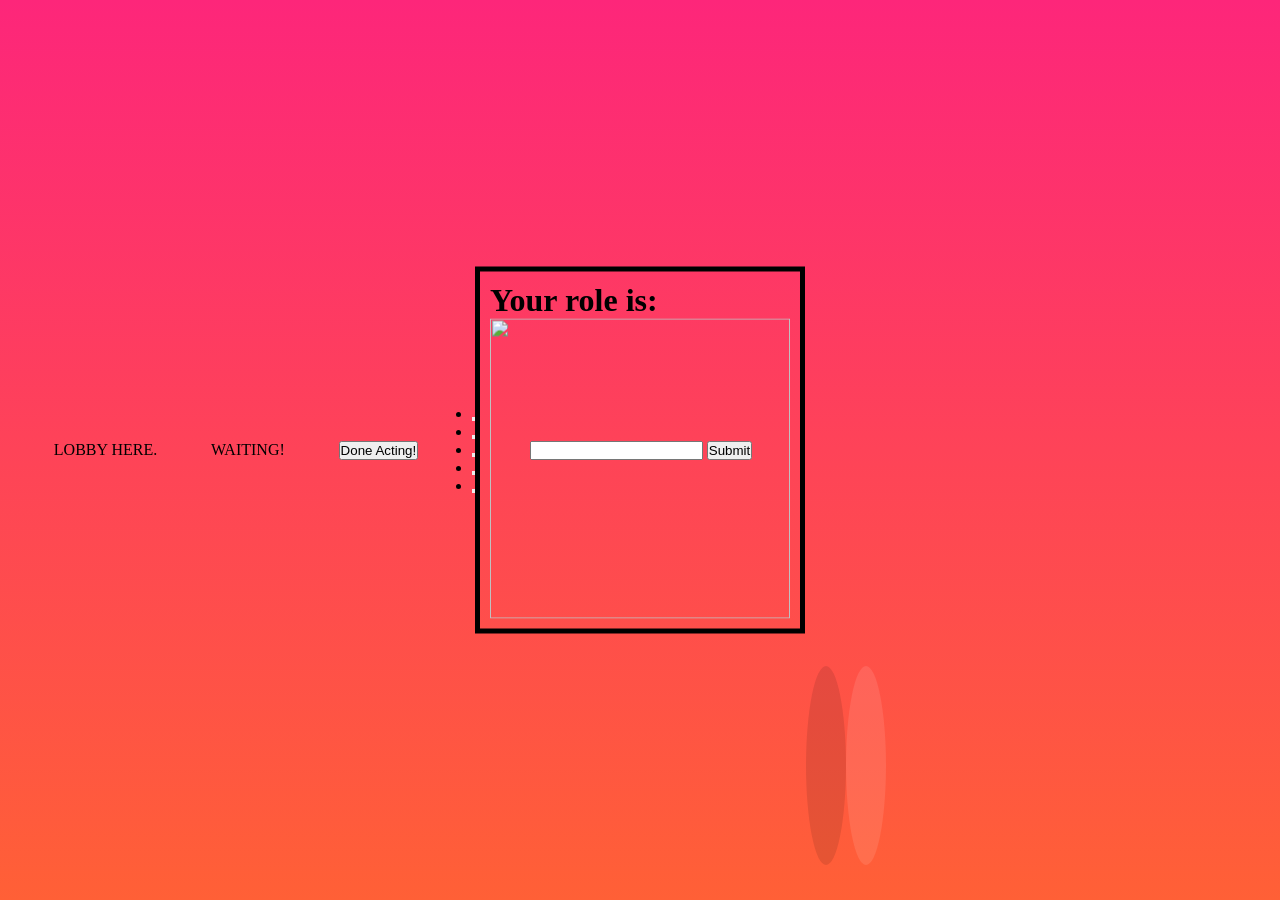
==== DownToClown/Assets/myController.html @ adc76727 "s" ====
<html>
  <head>
    <meta name="viewport" content="user-scalable=no, width=device-width, initial-scale=1.0, maximum-scale=1.0"/>
    <script type="text/javascript" src="https://www.airconsole.com/api/airconsole-1.8.0.js"></script>
    <style type="text/css">
      /* the style sheet dictates what our elements (buttons, backgrounds etc.) will look like. */

      #role-change {
          border: 5px solid;
          position: absolute;
          top: 50%;
          transform: translate(0, -50%);
          padding: 10px;
      }

      #interact-button{
          background-image: url("button.png");
          position: absolute;
          top: 20%;
          left: 10%;
          width: 80%;
          height: 60%;
          background-size: contain;
          background-repeat: no-repeat;
      }

      @font-face {
          font-family: "bubble-rainbow";
          src: url("bubble-rainbow.ttf");
      }


    </style>

    <script type="text/javascript" src="./airconsole-view-manager.js"></script>
    <script src="Scripts/Client/card-swiper/card.js"></script>
    <script type="text/javascript">
      var airconsole;
      let viewmanager = null;
      let role = null;
      let roleName = "";
      let roleRule = "";
      let roleDescription = "";
      let descriptionImage = "";

      let cardCount = 0;
      let vote = [];

      let prompts = null;

      function App() {

          this.airconsole = new AirConsole({"orientation" : "portrait"});
          viewmanager = new AirConsoleViewManager(this.airconsole);

          this.airconsole.onMessage = function(device_id, data) {
              console.log(data);
              const msg_type = data["msg_type"];
              switch (msg_type) {

              case "role_assignment":
                  console.log("ROLE CHANGE");

                  role = data["role"];
                  roleName = role.name;
                  roleRule = role.rule;
                  roleDescription = role.description;
                  roleDescriptionImage = role.descriptionImage;

                  viewmanager.controllersShow('role-change');
                  document.getElementById("myRole").innerHTML = roleName;
                  document.getElementById("myRoleDescription").innerHTML = roleDescription;

                  break;

              case "prompt_picking":
                  console.log("PROMPT PICKING");
                  prompts = data["prompts"];
                  console.log(prompts);

                  viewmanager.controllersShow('prompt-picking');
                  document.getElementById("prompt-1").innerHTML = prompts[0];
                  document.getElementById("prompt-2").innerHTML = prompts[1];
                  document.getElementById("prompt-3").innerHTML = prompts[2];
                  document.getElementById("prompt-4").innerHTML = prompts[3];
                  document.getElementById("prompt-5").innerHTML = prompts[4];

                  break;
              case "start_response":
                  console.log("RESPONDING");
                  viewmanager.controllersShow('prompt-answer');

                  break;
              case "start_acting":
                  console.log("Acting");
                  viewmanager.controllersShow('acting');

                  break;

              case "start_voting":
                  console.log("Voting");
                  initializeCards(data["characterDataList"]);
                  viewmanager.controllersShow('voting-screen');
                  break;
              case "wait":
                  console.log("WAITING");
                  viewmanager.controllersShow('waiting');

                  break;
              }
          };

          /*
           * Here we are adding support for mouse events manually.
           * --> WE STRONGLY ENCOURAGE YOU TO USE THE AIRCONSOLE CONTROLS LIBRARY
           * WHICH IS EVEN BETTER (BUT WE DONT WANT TO BLOAT THE CODE HERE).
           * https://github.com/AirConsole/airconsole-controls/
           *
           * DO NOT USE ONCLICK HANDLERS.
           * THEY ADD A 200MS DELAY!
           */
          if (!("ontouchstart" in document.createElement("div"))) {
              var elements = document.getElementsByTagName("*");
              for (var i = 0; i < elements.length; ++i) {
                  var element = elements[i];
                  var ontouchstart = element.getAttribute("ontouchstart");
                  if (ontouchstart) {
                      element.setAttribute("onmousedown", ontouchstart);
                  }
                  var ontouchend = element.getAttribute("ontouchend");
                  if (ontouchend) {
                      element.setAttribute("onmouseup", ontouchend);
                  }
              }
          }
      }

      App.prototype.sendMessageToScreen = function(msg) {
          console.log(msg);
          this.airconsole.message(AirConsole.SCREEN, msg);
      };

      App.prototype.sendPickedPrompt = function(prompt) {
          var message = {
              'msg_type': 'prompt_picked',
              'prompt': prompt,
          };
          console.log(message);
          this.airconsole.message(AirConsole.SCREEN, message);
      };

      App.prototype.sendPromptAnswer = function(answer) {
          var message = {
              'msg_type': 'prompt_answer',
              'answer': answer,
          };
          console.log(message);
          this.airconsole.message(AirConsole.SCREEN, message);
      };

      function submitAnswer() {
          let x = document.getElementById("myText").value;
          console.log(x);
          window.app.sendPromptAnswer(x);

          viewmanager.controllersShow("waiting");
      }

      function submitPrompt(buttonNumber) {
          let x = document.getElementById(buttonNumber).textContent.trim();
          console.log(x);
          window.app.sendPickedPrompt(x);
      }

      function doneActing(){
        var message = {
          'msg_type': 'done_acting',
        };

        window.app.sendMessageToScreen(message);
      }

      function appendCard(characterData){
        const swiper = document.querySelector('#swiper');
        const like = document.querySelector('#like');
        const dislike = document.querySelector('#dislike');
        
        const charData = characterData["character"];
        const response = characterData["response"];


        const card = new Card({
          imageUrl: charData["profileImage"],
          name: charData["name"],
          description: response,
          onDismiss: ()=>{
            --cardCount; 
            const cards = swiper.querySelectorAll('.card:not(.dismissing)');
            cards.forEach((card, index) => {
              card.style.setProperty('--i', index);
            });
            if(cardCount == 0){
              var msg = {
                msg_type: "vote_result",
                vote_data: vote
              }
              window.app.sendMessageToScreen(msg);

              setTimeout(()=> {viewmanager.controllersShow("waiting");}, 500);
              
            }
          },
          onLike: () => {
            like.style.animationPlayState = 'running';
            like.classList.toggle('trigger');
            vote.push(1);
          },
          onDislike: () => {
            dislike.style.animationPlayState = 'running';
            dislike.classList.toggle('trigger');
            vote.push(0);
          }
        });
        
        swiper.prepend(card.element);
        cardCount++;

        const cards = swiper.querySelectorAll('.card:not(.dismissing)');
        cards.forEach((card, index) => {
          card.style.setProperty('--i', index);
        });
      }

      function initializeCards(data){
        cardCount = 0;
        vote = [];

        data.forEach((charData, index) =>{
          appendCard(charData);
        }
        );
      }
    </script>
  </head>

  <body onload="window.app = new App()" style="font-family: bubble-rainbow">
    <div id="lobby-waiting" class="view default-view">
      LOBBY HERE.
    </div>

    <div id="waiting" class="view">
      WAITING!
    </div>

    <div id="acting" class = "view">
      <button type="button" ontouchstart="doneActing()">
        Done Acting!
      </button>
    </div>

    <div id="prompt-picking" class="view">
      <ul>
        <li>
          <button id="prompt-1" type="button" ontouchstart="submitPrompt('prompt-1')">
          </button>
        </li>
        <li>
          <button id="prompt-2" type="button" ontouchstart="submitPrompt('prompt-2')">
          </button>
        </li>


        <li>
          <button id="prompt-3" type="button" ontouchstart="submitPrompt('prompt-3')">
          </button>
        </li>

        <li>
          <button id="prompt-4" type="button" ontouchstart="submitPrompt('prompt-4')">
          </button>
        </li>

        <li>
          <button id="prompt-5" type="button" ontouchstart="submitPrompt('prompt-5')">
          </button>
        </li>
      </ul>
    </div>

    <div id="prompt-answer" class="view">
      <input type="text" id="myText">
      <button type="button" ontouchstart="submitAnswer()">
        Submit
      </button>
    </div>




    <div id="interact-button" class="view" ontouchstart="window.app.sendMessageToScreen('interact')"></div>

    <div id="role-change" class="view">
      <h1>Your role is: <span id="myRole"></span></h1>
      <h2><span id="myRoleDescription"></span></h2>

      <img src="jester-image.png" width="300" height="300" alt="">
    </div>

    <div id="voting-screen" class="view">
      <link rel="stylesheet" href="Scripts/Client/card-swiper/voting_view_style.css">


      <div id="swiper">
        <!-- <div class="card" style="--i:0">
             <img src="https://source.unsplash.com/random/1000x1000/?sky" alt="">
        </div>
        <div class="card" style="--i:1">
          <img src="https://source.unsplash.com/random/1000x1000/?landscape" alt="">
        </div>
        <div class="card" style="--i:2">
          <img src="https://source.unsplash.com/random/1000x1000/?ocean" alt="">
        </div>
        <div class="card" style="--i:3">
          <img src="https://source.unsplash.com/random/1000x1000/?moutain" alt="">
        </div>
        <div class="card" style="--i:4">
          <img src="https://source.unsplash.com/random/1000x1000/?forest" alt="">
        </div> -->
      </div>

      <div id = "reactions">
        <ion-icon id="dislike" name="heart-dislike"></ion-icon>
        <ion-icon id="like" name="heart"></ion-icon>
      </div>


      <script type="module" src="https://unpkg.com/ionicons@5.5.2/dist/ionicons/ionicons.esm.js"></script>
      <script nomodule src="https://unpkg.com/ionicons@5.5.2/dist/ionicons/ionicons.js"></script>
    </div>

  </body>
</html>
---- DownToClown/Assets/Scripts/Client/card-swiper/voting_view_style.css ----
* {
  margin: 0;
  padding: 0;
  box-sizing: border-box;
}

html,
body {
  width: 100vw;
  height: 100vh;
  overflow: hidden;
}

body {
  display: flex;
  justify-content: space-evenly;
  align-items: center;
  background: linear-gradient(0deg, rgb(255, 96, 54), rgb(253, 38, 122)) no-repeat;
}

#swiper {
  height: 70vh;
  aspect-ratio: 2 / 3;
  perspective: 1000px;
  perspective-origin: center 50%;
  transform-style: preserve-3d;
  position: relative;
}

.card {
  width: 100%;
  height: 100%;
  position: absolute;
  border-radius: 20px;
  overflow: hidden;
  transform: translateZ(calc(-30px * var(--i))) translateY(calc(-20px * var(--i))) rotate(calc(-4deg * var(--i)));
  filter: drop-shadow(2px 2px 20px rgba(0, 0, 0, 0.5));
  cursor: pointer;
  user-select: none;
  transition: transform 0.5s;
}

.card img {
  width: 100%;
  height: 100%;
  object-fit: cover;
  object-position: 50% 50%;
}

#like,
#dislike {
  font-size: 16vh;
  border-radius: 50%;
  padding: 20px;
  position: relative;
  z-index: 1;
  animation-name: animation1;
  animation-duration: 1s;
  animation-timing-function: ease-in-out;
  animation-fill-mode: both;
  /* don't run animation at the beginning */
  animation-play-state: paused;
}

#like.trigger,
#dislike.trigger {
  animation-name: animation2;
}

#like {
  color: red;
  background-color: rgba(255, 255, 255, 0.5);
}

#dislike {
  color: #ccc;
  background-color: rgba(0, 0, 0, 0.5);
}

@keyframes animation1 {

  0%,
  100% {
    opacity: 0.2;
  }

  50% {
    opacity: 1;
  }
}

@keyframes animation2 {

  0%,
  100% {
    opacity: 0.2;
  }

  50% {
    opacity: 1;
  }
}
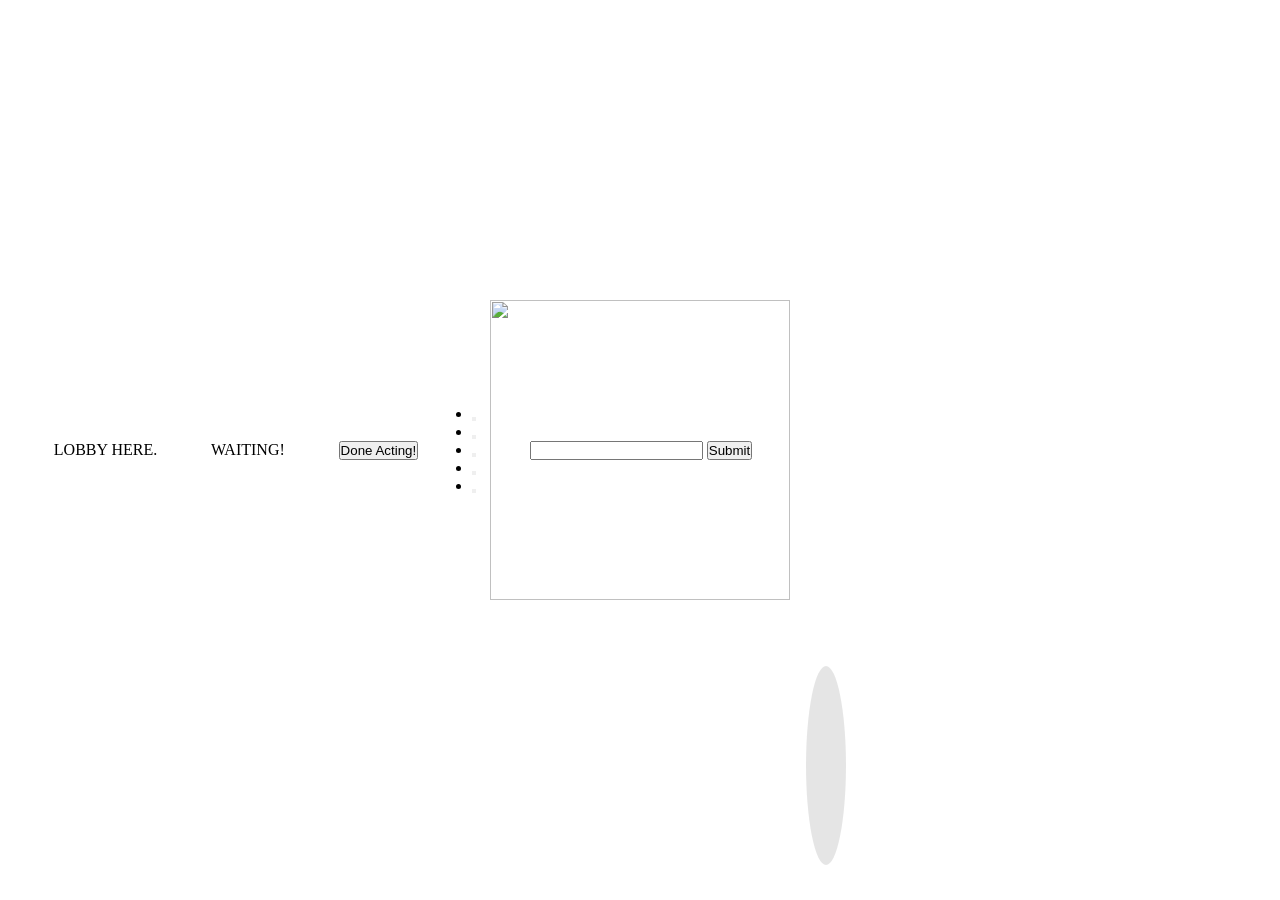
==== commit 0c10ebdf: "s" ====
--- a/DownToClown/Assets/myController.html
+++ b/DownToClown/Assets/myController.html
@@ -4,9 +4,12 @@
     <script type="text/javascript" src="https://www.airconsole.com/api/airconsole-1.8.0.js"></script>
     <style type="text/css">
       /* the style sheet dictates what our elements (buttons, backgrounds etc.) will look like. */
+      body {
+        background-image: ("clownbackground1.png");
+        background-repeat: repeat;
+      }
 
       #role-change {
-          border: 5px solid;
           position: absolute;
           top: 50%;
           transform: translate(0, -50%);
@@ -27,6 +30,11 @@
       @font-face {
           font-family: "bubble-rainbow";
           src: url("bubble-rainbow.ttf");
+      }
+
+      @font-face {
+        font-family: "outfit";
+        src: url("Outfit-VariableFont_wght.ttf");
       }
 
 
@@ -44,7 +52,7 @@
       let descriptionImage = "";
 
       let cardCount = 0;
-      let vote = [];
+      var vote = [];
 
       let prompts = null;
 
@@ -65,11 +73,13 @@
                   roleName = role.name;
                   roleRule = role.rule;
                   roleDescription = role.description;
-                  roleDescriptionImage = role.descriptionImage;
+                  roleDescriptionImage = role.descriptionImage + ".png";
 
                   viewmanager.controllersShow('role-change');
                   document.getElementById("myRole").innerHTML = roleName;
                   document.getElementById("myRoleDescription").innerHTML = roleDescription;
+                  document.getElementById("myRoleRule").innerHTML = roleRule;
+                  document.getElementById("descriptionImage").src = roleDescriptionImage;
 
                   break;
 
@@ -190,7 +200,7 @@
 
 
         const card = new Card({
-          imageUrl: charData["profileImage"],
+          imageUrl: (charData["profileImage"] + ".png"),
           name: charData["name"],
           description: response,
           onDismiss: ()=>{
@@ -199,6 +209,12 @@
             cards.forEach((card, index) => {
               card.style.setProperty('--i', index);
             });
+
+          },
+          onLike: () => {
+            like.style.animationPlayState = 'running';
+            like.classList.toggle('trigger');
+            vote.push(1);
             if(cardCount == 0){
               var msg = {
                 msg_type: "vote_result",
@@ -210,15 +226,20 @@
               
             }
           },
-          onLike: () => {
-            like.style.animationPlayState = 'running';
-            like.classList.toggle('trigger');
-            vote.push(1);
-          },
           onDislike: () => {
             dislike.style.animationPlayState = 'running';
             dislike.classList.toggle('trigger');
             vote.push(0);
+            if(cardCount == 0){
+              var msg = {
+                msg_type: "vote_result",
+                vote_data: vote
+              }
+              window.app.sendMessageToScreen(msg);
+
+              setTimeout(()=> {viewmanager.controllersShow("waiting");}, 500);
+              
+            }
           }
         });
         
@@ -288,6 +309,8 @@
     </div>
 
     <div id="prompt-answer" class="view">
+
+      <h2><span id="myRoleRule"></span></h2>
       <input type="text" id="myText">
       <button type="button" ontouchstart="submitAnswer()">
         Submit
@@ -300,10 +323,12 @@
     <div id="interact-button" class="view" ontouchstart="window.app.sendMessageToScreen('interact')"></div>
 
     <div id="role-change" class="view">
-      <h1>Your role is: <span id="myRole"></span></h1>
-      <h2><span id="myRoleDescription"></span></h2>
-
-      <img src="jester-image.png" width="300" height="300" alt="">
+      
+      <h1><span id="myRole" style="font-family: outfit"></span></h1>
+
+      <h2><span id="myRoleDescription" style="font-family: bubble-rainbow;"></span></h2>
+
+      <img id = "descriptionImage" src="jester-image.png" width="300" height="300" alt="">
     </div>
 
     <div id="voting-screen" class="view">
--- a/DownToClown/Assets/Scripts/Client/card-swiper/voting_view_style.css
+++ b/DownToClown/Assets/Scripts/Client/card-swiper/voting_view_style.css
@@ -15,7 +15,6 @@
   display: flex;
   justify-content: space-evenly;
   align-items: center;
-  background: linear-gradient(0deg, rgb(255, 96, 54), rgb(253, 38, 122)) no-repeat;
 }
 
 #swiper {
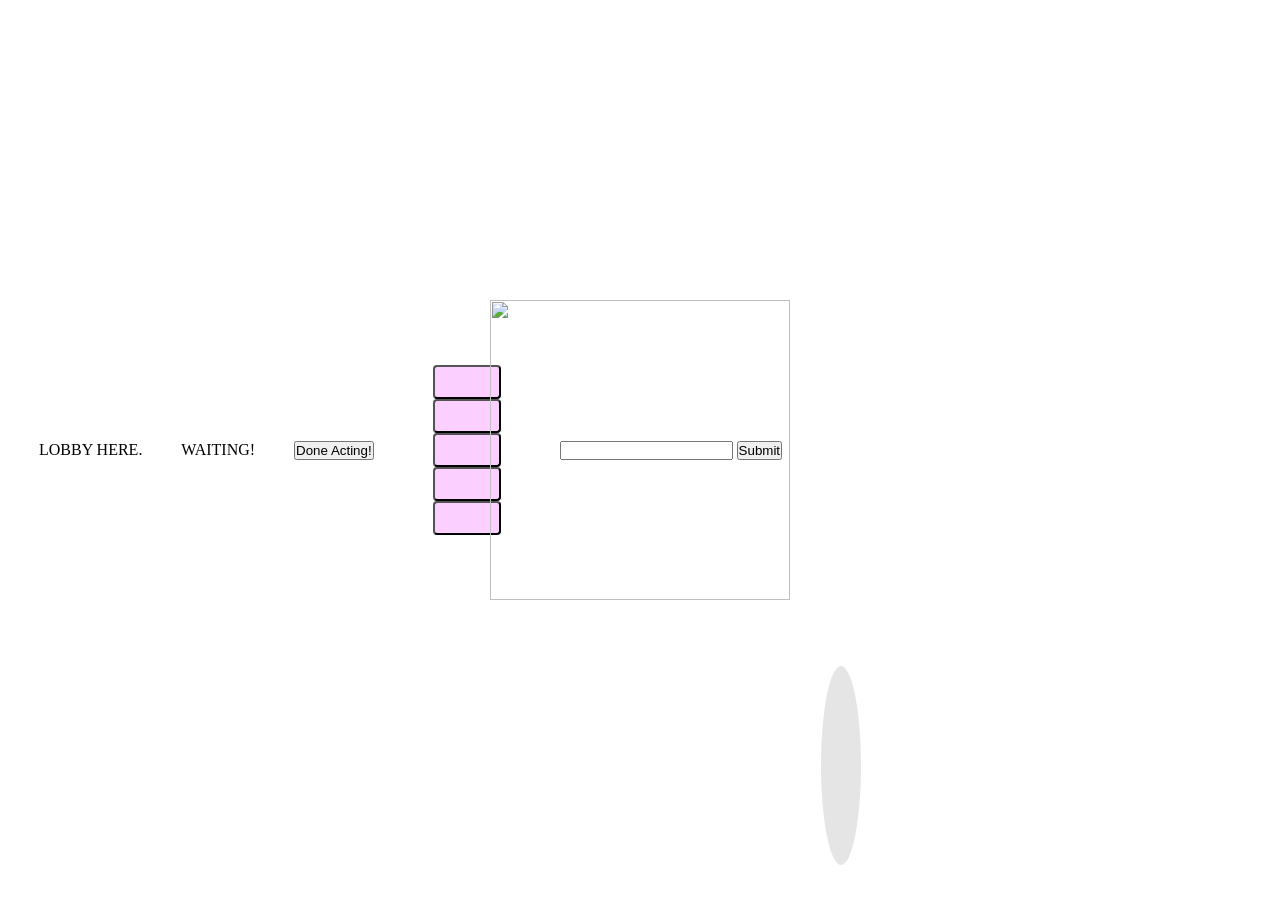
==== commit 07cf7bd1: "s" ====
--- a/DownToClown/Assets/myController.html
+++ b/DownToClown/Assets/myController.html
@@ -34,6 +34,7 @@
 
       @font-face {
         font-family: "outfit";
+        color: rgb(54, 6, 20) !important;
         src: url("Outfit-VariableFont_wght.ttf");
       }
 
@@ -264,7 +265,7 @@
     </script>
   </head>
 
-  <body onload="window.app = new App()" style="font-family: bubble-rainbow">
+  <body onload="window.app = new App()" style="font-family: outfit">
     <div id="lobby-waiting" class="view default-view">
       LOBBY HERE.
     </div>
@@ -280,6 +281,50 @@
     </div>
 
     <div id="prompt-picking" class="view">
+
+      <style> 
+        ul {
+          list-style-type: none;
+          text-align: center;
+          margin: 20px;
+        }
+        #prompt-1 {
+          background-color: rgb(251,207,291);
+          padding: 15px 32px;
+          border-radius: 4px; 
+          font-size: 15px;
+          font-weight: bold;
+
+        }
+        #prompt-2 {
+          background-color: rgb(251,207,291);
+          padding: 15px 32px;
+          border-radius: 4px;
+          font-size: 15px;
+          font-weight: bold;
+        }
+        #prompt-3 {
+          background-color: rgb(251,207,291);
+          padding: 15px 32px;
+          border-radius: 4px;
+          font-size: 15px;
+          font-weight: bold;
+        }
+        #prompt-4 {
+          background-color: rgb(251,207,291);
+          padding: 15px 32px;
+          border-radius: 4px;
+          font-size: 15px;
+          font-weight: bold;
+        }
+        #prompt-5 {
+          background-color: rgb(251,207,291);
+          padding: 15px 32px;
+          border-radius: 4px;
+          font-size: 15px;
+          font-weight: bold;
+        }
+      </style>
       <ul>
         <li>
           <button id="prompt-1" type="button" ontouchstart="submitPrompt('prompt-1')">
@@ -311,7 +356,7 @@
     <div id="prompt-answer" class="view">
 
       <h2><span id="myRoleRule"></span></h2>
-      <input type="text" id="myText">
+      <input type="text" id="myText" maxlength="75">
       <button type="button" ontouchstart="submitAnswer()">
         Submit
       </button>
@@ -324,9 +369,18 @@
 
     <div id="role-change" class="view">
       
-      <h1><span id="myRole" style="font-family: outfit"></span></h1>
-
-      <h2><span id="myRoleDescription" style="font-family: bubble-rainbow;"></span></h2>
+      <style>
+        #myRole {
+          color: rgb(54,6,20);
+        }
+
+        #myRoleDescription {
+          color:rgb(86, 10, 32);
+        }
+      </style>
+      <h1><span id="myRole"></span></h1>
+
+      <h2><span id="myRoleDescription"></span></h2>
 
       <img id = "descriptionImage" src="jester-image.png" width="300" height="300" alt="">
     </div>
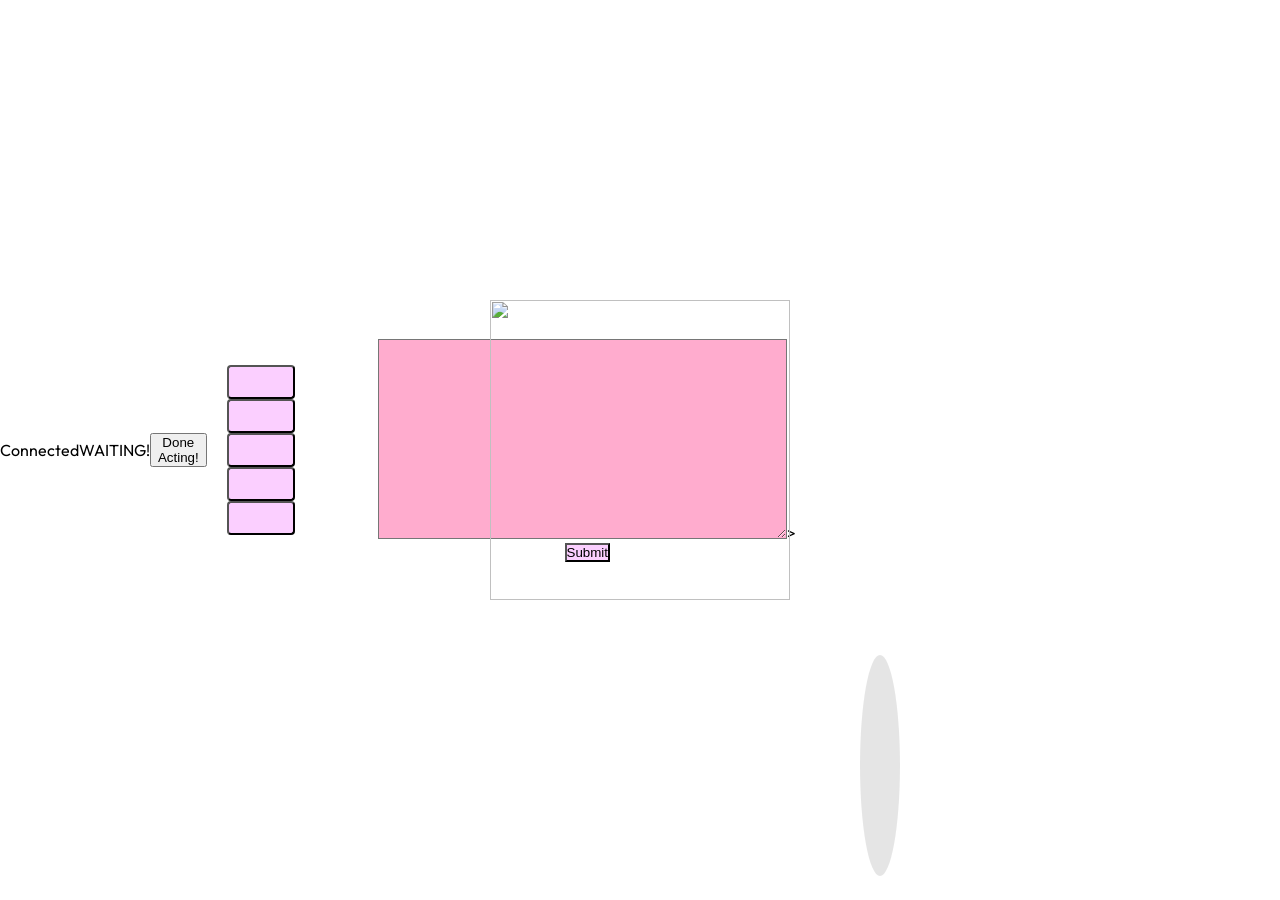
==== commit 7b5824ca: "s" ====
--- a/DownToClown/Assets/myController.html
+++ b/DownToClown/Assets/myController.html
@@ -267,7 +267,7 @@
 
   <body onload="window.app = new App()" style="font-family: outfit">
     <div id="lobby-waiting" class="view default-view">
-      LOBBY HERE.
+      Connected
     </div>
 
     <div id="waiting" class="view">
@@ -354,12 +354,38 @@
     </div>
 
     <div id="prompt-answer" class="view">
-
-      <h2><span id="myRoleRule"></span></h2>
-      <input type="text" id="myText" maxlength="75">
-      <button type="button" ontouchstart="submitAnswer()">
-        Submit
-      </button>
+      <style>
+
+        #myText
+        {
+            height:200px;
+            width: 75%;
+            background-color: rgb(255,172,206);
+            font-size:30pt;
+            font-family: "outfit";
+        }
+
+        #prompt-answer{
+          text-align: center;
+        }
+
+        #submit{
+          background-color: rgb(251,207,291);
+        }
+        
+
+      </style>
+      <div>
+        <h2><span id="myRoleRule"></span></h2>
+        <textarea type="textarea" id="myText" maxlength="75" rows="5" cols="33"> </textarea>>
+      </div>
+
+      <div>
+        <button type="button" ontouchstart="submitAnswer()" id = "submit">
+          Submit
+        </button>
+      </div>
+
     </div>
 
 
